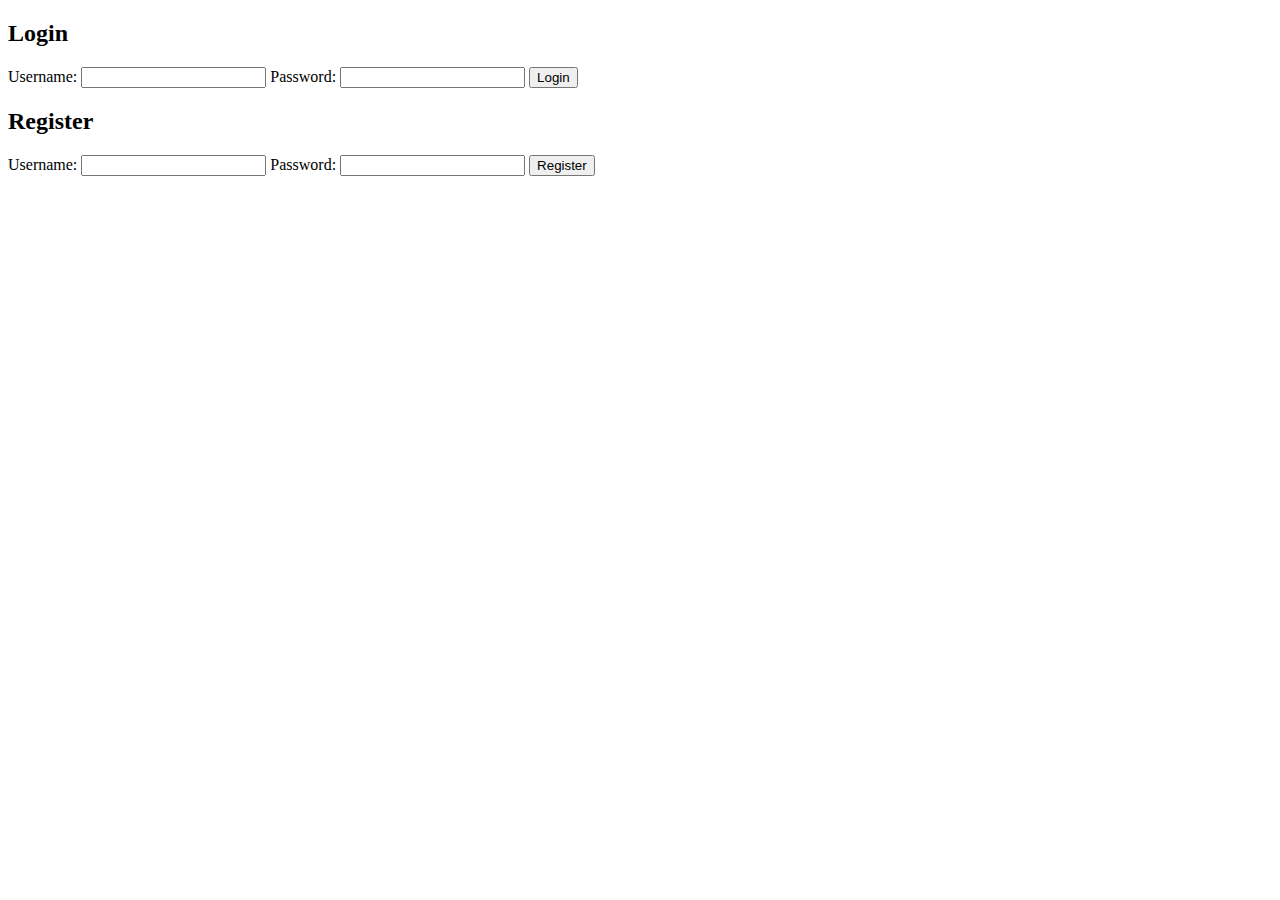
==== templates/index.html @ 50bcc150 "Initial commit" ====
<!DOCTYPE html>
<html lang="en">
<head>
    <meta charset="UTF-8">
    <meta name="viewport" content="width=device-width, initial-scale=1.0">
    <title>Login / Register</title>
    <link rel="stylesheet" href="static/css/login.css">
</head>
<body>
    <div class="container">
        <h2>Login</h2>
        <form id="login-form">
            <label for="login-username">Username:</label>
            <input type="text" id="login-username" name="username" required>

            <label for="login-password">Password:</label>
            <input type="password" id="login-password" name="password" required>

            <button type="submit">Login</button>
        </form>
        <p id="login-error-message" class="error-message"></p>

        <h2>Register</h2>
        <form id="register-form">
            <label for="register-username">Username:</label>
            <input type="text" id="register-username" name="username" required>

            <label for="register-password">Password:</label>
            <input type="password" id="register-password" name="password" required>

            <button type="submit">Register</button>
        </form>
        <p id="register-error-message" class="error-message"></p>
    </div>

    <script>
        const loginForm = document.getElementById('login-form');
        const registerForm = document.getElementById('register-form');

        // Handle login form submission
        loginForm.addEventListener('submit', function (e) {
            e.preventDefault();
            const username = document.getElementById('login-username').value;
            const password = document.getElementById('login-password').value;

            fetch('/login', {
                method: 'POST',
                headers: { 'Content-Type': 'application/json' },
                body: JSON.stringify({ username, password })
            })
            .then(response => response.json())
            .then(data => {
                if (data.success) {
                    window.location.href = data.redirect;  // Redirect to /chats route
                } else {
                    document.getElementById('login-error-message').innerText = data.message;
                }
            })
            .catch(error => console.error(error));
        });

        // Handle register form submission
        registerForm.addEventListener('submit', function (e) {
            e.preventDefault();
            const username = document.getElementById('register-username').value;
            const password = document.getElementById('register-password').value;

            fetch('/register', {
                method: 'POST',
                headers: { 'Content-Type': 'application/json' },
                body: JSON.stringify({ username, password })
            })
            .then(response => response.json())
            .then(data => {
                if (data.success) {
                    alert("Registration successful! Please log in.");
                    registerForm.reset();  // Clear the form
                } else {
                    document.getElementById('register-error-message').innerText = data.message;
                }
            })
            .catch(error => console.error(error));
        });
    </script>
</body>
</html>
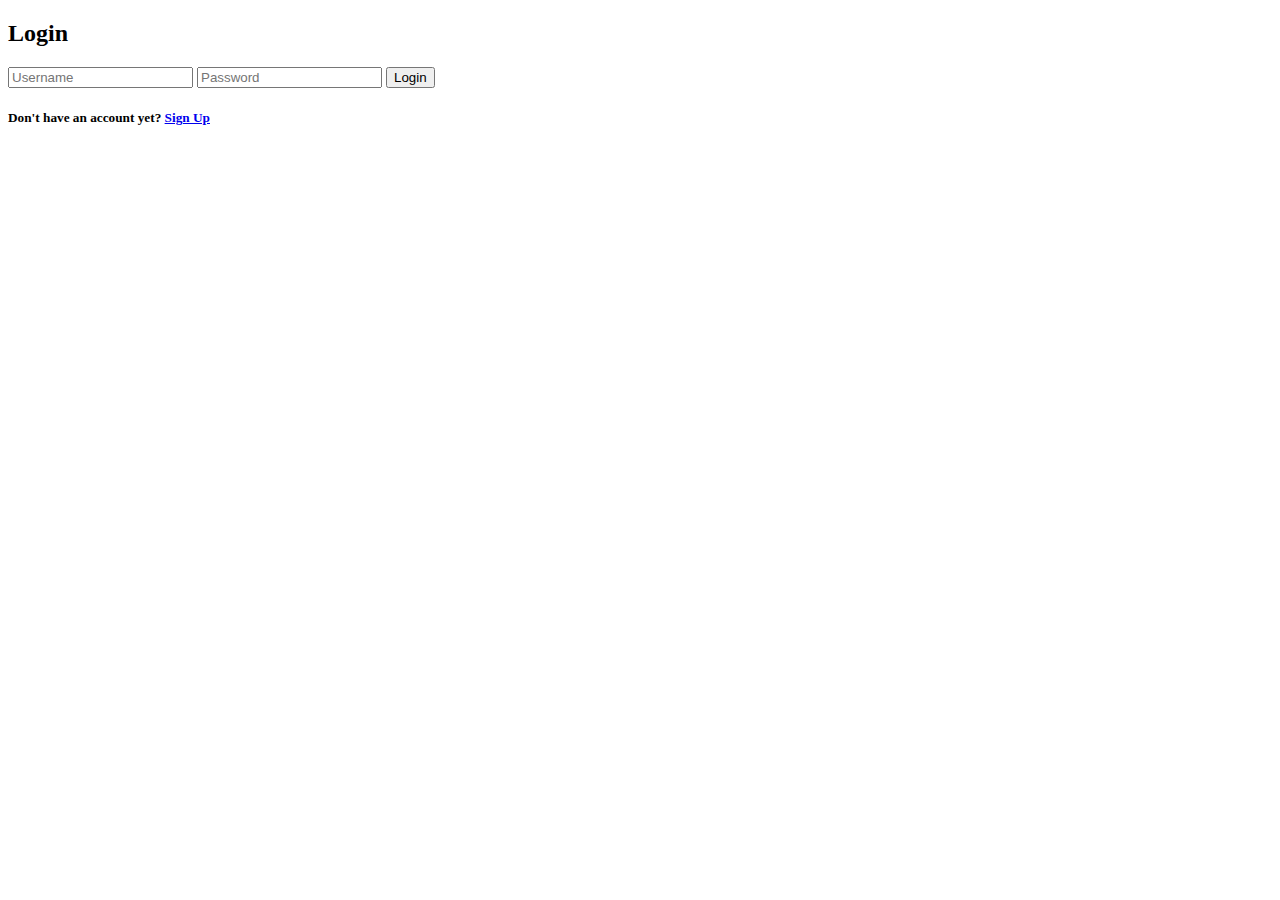
==== commit 4ee544b6: "Split Login and Sign Up" ====
--- a/templates/index.html
+++ b/templates/index.html
@@ -1,41 +1,31 @@
 <!DOCTYPE html>
 <html lang="en">
+
 <head>
     <meta charset="UTF-8">
     <meta name="viewport" content="width=device-width, initial-scale=1.0">
-    <title>Login / Register</title>
+    <title>Loginr</title>
     <link rel="stylesheet" href="static/css/login.css">
 </head>
+
 <body>
     <div class="container">
         <h2>Login</h2>
         <form id="login-form">
-            <label for="login-username">Username:</label>
-            <input type="text" id="login-username" name="username" required>
+            <input type="text" id="login-username" name="username" placeholder="Username" required>
 
-            <label for="login-password">Password:</label>
-            <input type="password" id="login-password" name="password" required>
+            <input type="password" id="login-password" name="password" placeholder="Password" required>
 
             <button type="submit">Login</button>
         </form>
         <p id="login-error-message" class="error-message"></p>
-
-        <h2>Register</h2>
-        <form id="register-form">
-            <label for="register-username">Username:</label>
-            <input type="text" id="register-username" name="username" required>
-
-            <label for="register-password">Password:</label>
-            <input type="password" id="register-password" name="password" required>
-
-            <button type="submit">Register</button>
-        </form>
-        <p id="register-error-message" class="error-message"></p>
+        <div class="switch-to-login">
+            <h5>Don't have an account yet? <a href="/signup">Sign Up</a></h5>
+        </div>
     </div>
 
     <script>
         const loginForm = document.getElementById('login-form');
-        const registerForm = document.getElementById('register-form');
 
         // Handle login form submission
         loginForm.addEventListener('submit', function (e) {
@@ -48,39 +38,17 @@
                 headers: { 'Content-Type': 'application/json' },
                 body: JSON.stringify({ username, password })
             })
-            .then(response => response.json())
-            .then(data => {
-                if (data.success) {
-                    window.location.href = data.redirect;  // Redirect to /chats route
-                } else {
-                    document.getElementById('login-error-message').innerText = data.message;
-                }
-            })
-            .catch(error => console.error(error));
-        });
-
-        // Handle register form submission
-        registerForm.addEventListener('submit', function (e) {
-            e.preventDefault();
-            const username = document.getElementById('register-username').value;
-            const password = document.getElementById('register-password').value;
-
-            fetch('/register', {
-                method: 'POST',
-                headers: { 'Content-Type': 'application/json' },
-                body: JSON.stringify({ username, password })
-            })
-            .then(response => response.json())
-            .then(data => {
-                if (data.success) {
-                    alert("Registration successful! Please log in.");
-                    registerForm.reset();  // Clear the form
-                } else {
-                    document.getElementById('register-error-message').innerText = data.message;
-                }
-            })
-            .catch(error => console.error(error));
+                .then(response => response.json())
+                .then(data => {
+                    if (data.success) {
+                        window.location.href = data.redirect;  // Redirect to /chats route
+                    } else {
+                        document.getElementById('login-error-message').innerText = data.message;
+                    }
+                })
+                .catch(error => console.error(error));
         });
     </script>
 </body>
-</html>
+
+</html>